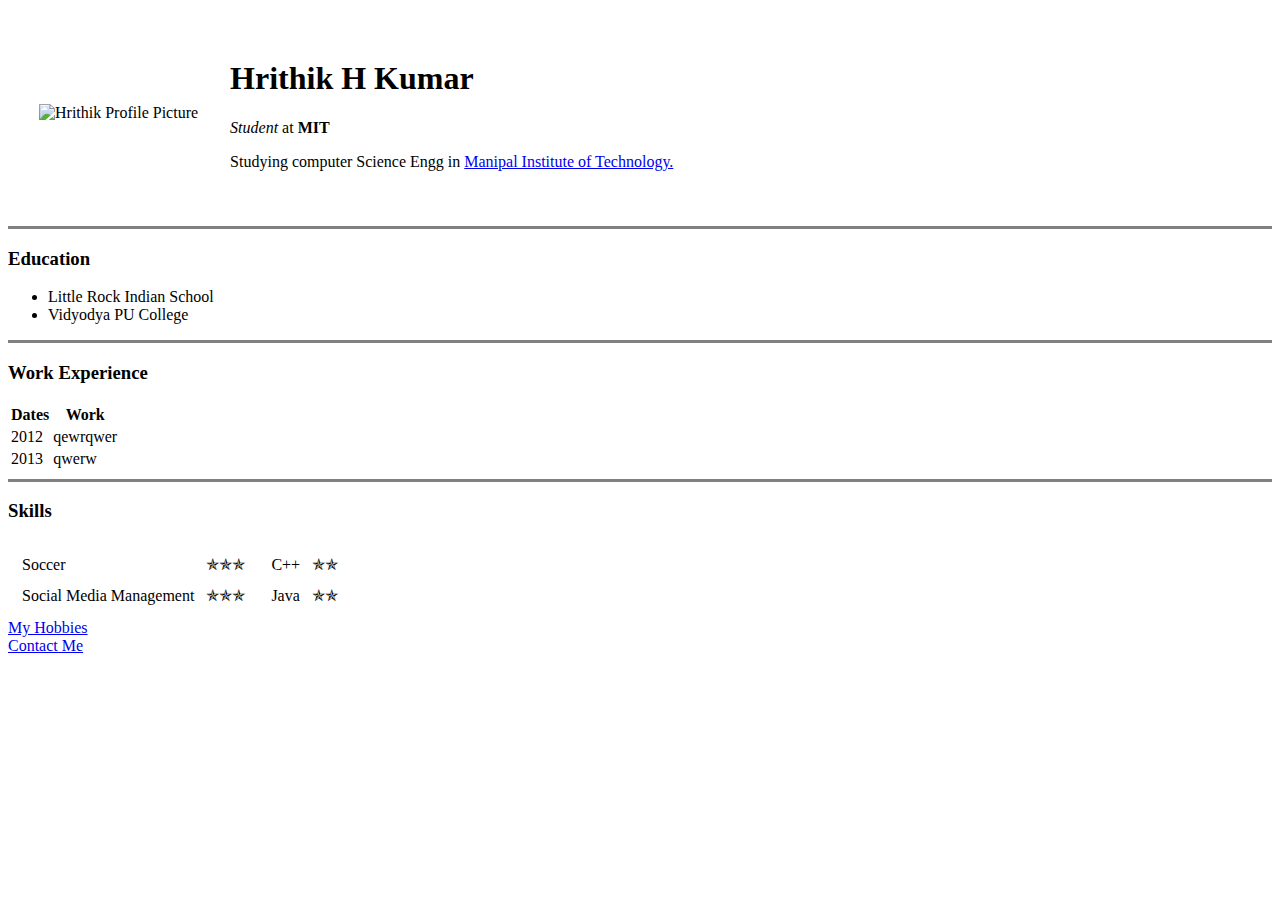
==== index.html @ ac3c31b4 "Add initial cv website files" ====
<!DOCTYPE html>
<html lang="en" dir="ltr">

<head>
  <meta charset="utf-8">
  <title>Hrithik's Personal Site</title>
</head>

<body>
  <table cellspacing='30'>
    <tr>
      <td><img src="images\circle-cropped.png" alt="Hrithik Profile Picture" style="width:200px;height:3 00px"></td>
      <td>
        <h1> Hrithik H Kumar </h1>
        <p> <em> Student </em> at <strong> MIT </strong> </p>
        <p>
          Studying computer Science Engg in <a href="https://manipal.edu/mu.html">Manipal Institute of Technology.</a>
        </p>
      </td>
    </tr>
  </table>
  <hr size='3' noshade>
  <h3> Education</h3>
  <ul>
    <li>Little Rock Indian School</li>
    <li>Vidyodya PU College</li>
  </ul>
  <hr size='3' noshade>
  <h3>Work Experience</h3>
  <table>
    <thead>
      <th>Dates</th>
      <th>Work</th>
    </thead>
    <tbody>
      <tr>
        <td>2012</td>
        <td>qewrqwer</td>
      </tr>
      <tr>
        <td>2013</td>
        <td>qwerw</td>
      </tr>
    </tbody>
  </table>
  <hr size='3' noshade>
  <h3>Skills</h3>
  <table>
    <tr>
      <td>
        <table cellspacing='10'>
          <tr>
            <td>Soccer</td>
            <td>✯✯✯</td>
          </tr>
          <tr>
            <td>Social Media Management</td>
            <td>✯✯✯</td>
          </tr>
        </table>
      </td>
      <td>
        <table cellspacing='10'>
          <tr>
            <td>C++</td>
            <td>✯✯</td>
          </tr>
          <tr>
            <td>Java</td>
            <td>✯✯</td>
          </tr>
        </table>
      </td>
    </tr>
  </table>
  <a href="hobbies.html">My Hobbies</a>
  <br>
  <a href="contact.html">Contact Me</a>
</body>

</html>
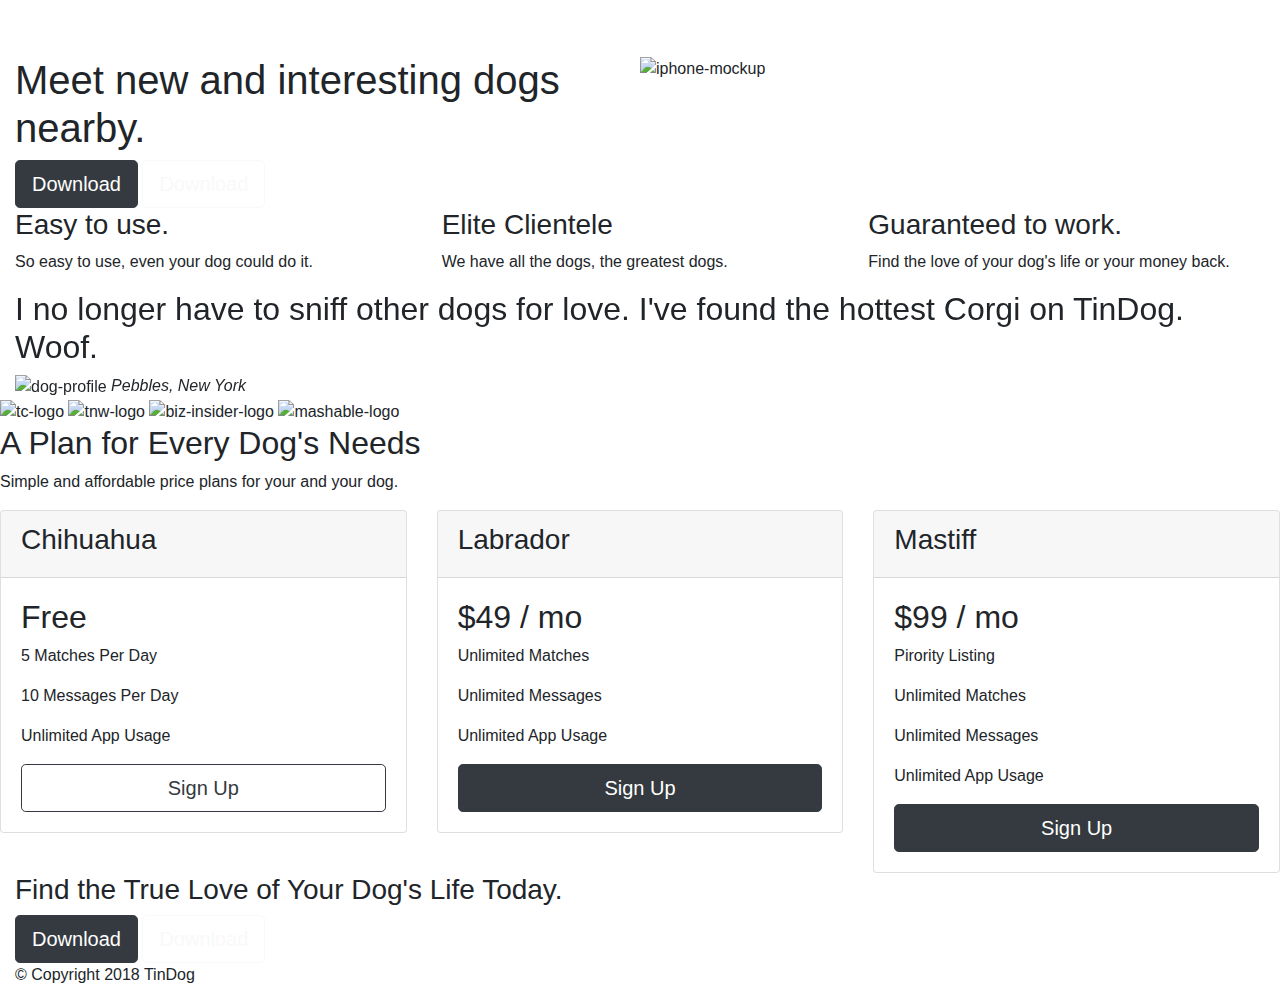
==== commit 048cf909: "Add files via upload" ====
--- a/index.html
+++ b/index.html
@@ -1,81 +1,234 @@
 <!DOCTYPE html>
-<html lang="en" dir="ltr">
+<html>
 
 <head>
   <meta charset="utf-8">
-  <title>Hrithik's Personal Site</title>
+  <title>TinDog</title>
+
+  <!-- Bootstrao links -->
+  <link rel="stylesheet" href="https://maxcdn.bootstrapcdn.com/bootstrap/4.0.0/css/bootstrap.min.css" integrity="sha384-Gn5384xqQ1aoWXA+058RXPxPg6fy4IWvTNh0E263XmFcJlSAwiGgFAW/dAiS6JXm" crossorigin="anonymous">
+
+  <!-- CSS styles -->
+  <link rel="stylesheet" href="css/styles.css">
+
+  <!-- Font Awesome -->
+  <script src="https://kit.fontawesome.com/1c9ad4b785.js" crossorigin="anonymous"></script>
+
+  <!-- Bootstrap Jquery -->
+  <script src="https://code.jquery.com/jquery-3.2.1.slim.min.js" integrity="sha384-KJ3o2DKtIkvYIK3UENzmM7KCkRr/rE9/Qpg6aAZGJwFDMVNA/GpGFF93hXpG5KkN" crossorigin="anonymous"></script>
+  <script src="https://cdnjs.cloudflare.com/ajax/libs/popper.js/1.12.9/umd/popper.min.js" integrity="sha384-ApNbgh9B+Y1QKtv3Rn7W3mgPxhU9K/ScQsAP7hUibX39j7fakFPskvXusvfa0b4Q" crossorigin="anonymous"></script>
+  <script src="https://maxcdn.bootstrapcdn.com/bootstrap/4.0.0/js/bootstrap.min.js" integrity="sha384-JZR6Spejh4U02d8jOt6vLEHfe/JQGiRRSQQxSfFWpi1MquVdAyjUar5+76PVCmYl" crossorigin="anonymous"></script>
+
+  <!-- Google Fonts -->
+  <link rel="preconnect" href="https://fonts.gstatic.com">
+  <link href="https://fonts.googleapis.com/css2?family=Montserrat:wght@900&family=Ubuntu&display=swap" rel="stylesheet">
+  <link href="https://fonts.googleapis.com/css2?family=Montserrat&display=swap" rel="stylesheet">
+
 </head>
 
 <body>
-  <table cellspacing='30'>
-    <tr>
-      <td><img src="images\circle-cropped.png" alt="Hrithik Profile Picture" style="width:200px;height:3 00px"></td>
-      <td>
-        <h1> Hrithik H Kumar </h1>
-        <p> <em> Student </em> at <strong> MIT </strong> </p>
-        <p>
-          Studying computer Science Engg in <a href="https://manipal.edu/mu.html">Manipal Institute of Technology.</a>
-        </p>
-      </td>
-    </tr>
-  </table>
-  <hr size='3' noshade>
-  <h3> Education</h3>
-  <ul>
-    <li>Little Rock Indian School</li>
-    <li>Vidyodya PU College</li>
-  </ul>
-  <hr size='3' noshade>
-  <h3>Work Experience</h3>
-  <table>
-    <thead>
-      <th>Dates</th>
-      <th>Work</th>
-    </thead>
-    <tbody>
-      <tr>
-        <td>2012</td>
-        <td>qewrqwer</td>
-      </tr>
-      <tr>
-        <td>2013</td>
-        <td>qwerw</td>
-      </tr>
-    </tbody>
-  </table>
-  <hr size='3' noshade>
-  <h3>Skills</h3>
-  <table>
-    <tr>
-      <td>
-        <table cellspacing='10'>
-          <tr>
-            <td>Soccer</td>
-            <td>✯✯✯</td>
-          </tr>
-          <tr>
-            <td>Social Media Management</td>
-            <td>✯✯✯</td>
-          </tr>
-        </table>
-      </td>
-      <td>
-        <table cellspacing='10'>
-          <tr>
-            <td>C++</td>
-            <td>✯✯</td>
-          </tr>
-          <tr>
-            <td>Java</td>
-            <td>✯✯</td>
-          </tr>
-        </table>
-      </td>
-    </tr>
-  </table>
-  <a href="hobbies.html">My Hobbies</a>
-  <br>
-  <a href="contact.html">Contact Me</a>
+
+  <section class="colored-section" id="title">
+    <div class="container-fluid">
+
+
+      <!-- Nav Bar -->
+      <nav class="navbar navbar-expand-lg navbar-dark">
+        <a class="navbar-brand" href="">tindog</a>
+        <button class="navbar-toggler" type="button" data-toggle="collapse" data-target="#navbarSupportedContent" aria-controls="navbarSupportedContent" aria-expanded="false" aria-label="Toggle navigation">
+          <span class="navbar-toggler-icon"></span>
+        </button>
+        <div class="collapse navbar-collapse" id="navbarSupportedContent">
+          <ul class="navbar-nav ml-auto">
+            <li class="nav-item">
+              <a class="nav-link" href="#footer">Contact</a>
+            </li>
+            <li class="nav-item">
+              <a class="nav-link" href="#pricing">Pricing</a>
+            </li>
+            <li class="nav-item">
+              <a class="nav-link" href="#cta">Download</a>
+            </li>
+          </ul>
+        </div>
+      </nav>
+
+
+
+      <!-- Title -->
+
+      <div class="row">
+        <div class="col-lg-6">
+          <h1 class="big-heading">Meet new and interesting dogs nearby.</h1>
+          <button type="button" class="btn btn-dark btn-lg download-button"> <i class="fab fa-apple"></i> Download</button>
+          <button type="button" class="btn btn-outline-light btn-lg download-button"><i class="fab fa-google-play"></i> Download</button>
+        </div>
+        <div>
+          <img class="title-image" src="images/iphone6.png" alt="iphone-mockup">
+        </div>
+      </div>
+    </div>
+  </section>
+
+
+  <!-- Features -->
+
+  <section class="white-section" id="features">
+    <div class="container-fluid">
+
+
+      <div class="row">
+
+        <div class="feature-box col-lg-4">
+
+          <i class="fas fa-check-circle feature-icon fa-4x"></i>
+          <h3 class="feature-title">Easy to use.</h3>
+          <p class="feature-text">So easy to use, even your dog could do it.</p>
+
+        </div>
+        <div class="feature-box col-lg-4">
+
+          <i class="fas fa-bullseye feature-icon fa-4x"></i>
+          <h3 class="feature-title">Elite Clientele</h3>
+          <p class="feature-text">We have all the dogs, the greatest dogs.</p>
+
+        </div>
+        <div class="feature-box col-lg-4">
+
+          <i class="fas fa-heart feature-icon fa-4x"></i>
+          <h3 class="feature-title">Guaranteed to work.</h3>
+          <p class="feature-text">Find the love of your dog's life or your money back.</p>
+
+        </div>
+      </div>
+    </div>
+
+  </section>
+
+
+  <!-- Testimonials -->
+
+  <section class="colored-section" id="testimonials">
+
+    <div id="testimonial-carousel" class="carousel slide" data-ride="false">
+      <div class="carousel-inner">
+        <div class="carousel-item active container-fluid">
+          <h2 class="testimonial-text">I no longer have to sniff other dogs for love. I've found the hottest Corgi on TinDog. Woof.</h2>
+          <img class="testimonial-img" src="images/dog-img.jpg" alt="dog-profile">
+          <em>Pebbles, New York</em>
+        </div>
+        <div class="carousel-item container-fluid">
+          <h2 class="testimonial-text">My dog used to be so lonely, but with TinDog's help, they've found the love of their life. I think.</h2>
+          <img class="testimonial-img" src="images/lady-img.jpg" alt="lady-profile">
+          <em>Beverly, Illinois</em>
+        </div>
+      </div>
+      <a class="carousel-control-prev" href="#testimonial-carousel" role="button" data-slide="prev">
+        <span class="carousel-control-prev-icon"></span>
+      </a>
+      <a class="carousel-control-next" href="#testimonial-carousel" role="button" data-slide="next">
+        <span class="carousel-control-next-icon"></span>
+      </a>
+      </button>
+    </div>
+  </section>
+
+
+  <!-- Press -->
+
+  <section class="colored-section" id="press">
+    <img class="press-logo" src="images/techcrunch.png" alt="tc-logo">
+    <img class="press-logo" src="images/tnw.png" alt="tnw-logo">
+    <img class="press-logo" src="images/bizinsider.png" alt="biz-insider-logo">
+    <img class="press-logo" src="images/mashable.png" alt="mashable-logo">
+
+  </section>
+
+
+  <!-- Pricing -->
+
+  <section class="white-section" id="pricing">
+
+    <h2 class="section-heading">A Plan for Every Dog's Needs</h2>
+    <p>Simple and affordable price plans for your and your dog.</p>
+
+    <div class="row">
+      <div class="pricing-column col-md-6 col-lg-4">
+        <div class="card">
+          <div class="card-header">
+            <h3>Chihuahua</h3>
+          </div>
+          <div class="card-body">
+            <h2 class="price-text">Free</h2>
+            <p>5 Matches Per Day</p>
+            <p>10 Messages Per Day</p>
+            <p>Unlimited App Usage</p>
+            <button type="button" class="w-100 btn btn-lg btn-outline-dark">Sign Up </button>
+          </div>
+        </div>
+      </div>
+      <div class="pricing-column col-lg-4 col-md-6">
+        <div class="card">
+          <div class="card-header">
+            <h3>Labrador</h3>
+          </div>
+          <div class="card-body">
+            <h2 class="price-text">$49 / mo</h2>
+            <p>Unlimited Matches</p>
+            <p>Unlimited Messages</p>
+            <p>Unlimited App Usage</p>
+            <button type="button" class="w-100 btn btn-lg btn-dark">Sign Up</button>
+          </div>
+        </div>
+      </div>
+      <div class="pricing-column col-lg-4">
+        <div class="card">
+          <div class="card-header">
+            <h3>Mastiff</h3>
+          </div>
+          <div class="card-body">
+            <h2 class="price-text">$99 / mo</h2>
+            <p>Pirority Listing</p>
+            <p>Unlimited Matches</p>
+            <p>Unlimited Messages</p>
+            <p>Unlimited App Usage</p>
+            <button type="button" class="w-100 btn btn-lg btn-dark">Sign Up</button>
+          </div>
+        </div>
+      </div>
+    </div>
+  </section>
+
+
+  <!-- Call to Action -->
+
+  <section class="colored-section" id="cta">
+    <div class="cta container-fluid">
+
+      <h3 class="big-heading">Find the True Love of Your Dog's Life Today.</h3>
+      <button type="button" class="btn btn-dark btn-lg download-button"> <i class="fab fa-apple"></i> Download</button>
+      <button type="button" class="btn btn-outline-light btn-lg download-button"><i class="fab fa-google-play"></i> Download</button>
+    </div>
+
+  </section>
+
+
+  <!-- Footer -->
+
+  <footer class="white-section" id="footer">
+    <div class="container-fluid">
+
+
+      <i class=" ficons fab fa-twitter"></i>
+      <i class=" ficons fab fa-facebook-f"></i>
+      <i class=" ficons fab fa-instagram"></i>
+      <i class=" ficons fas fa-envelope"></i>
+      <p class="cr-text">© Copyright 2018 TinDog</p>
+    </div>
+
+  </footer>
+
+
 </body>
 
 </html>
